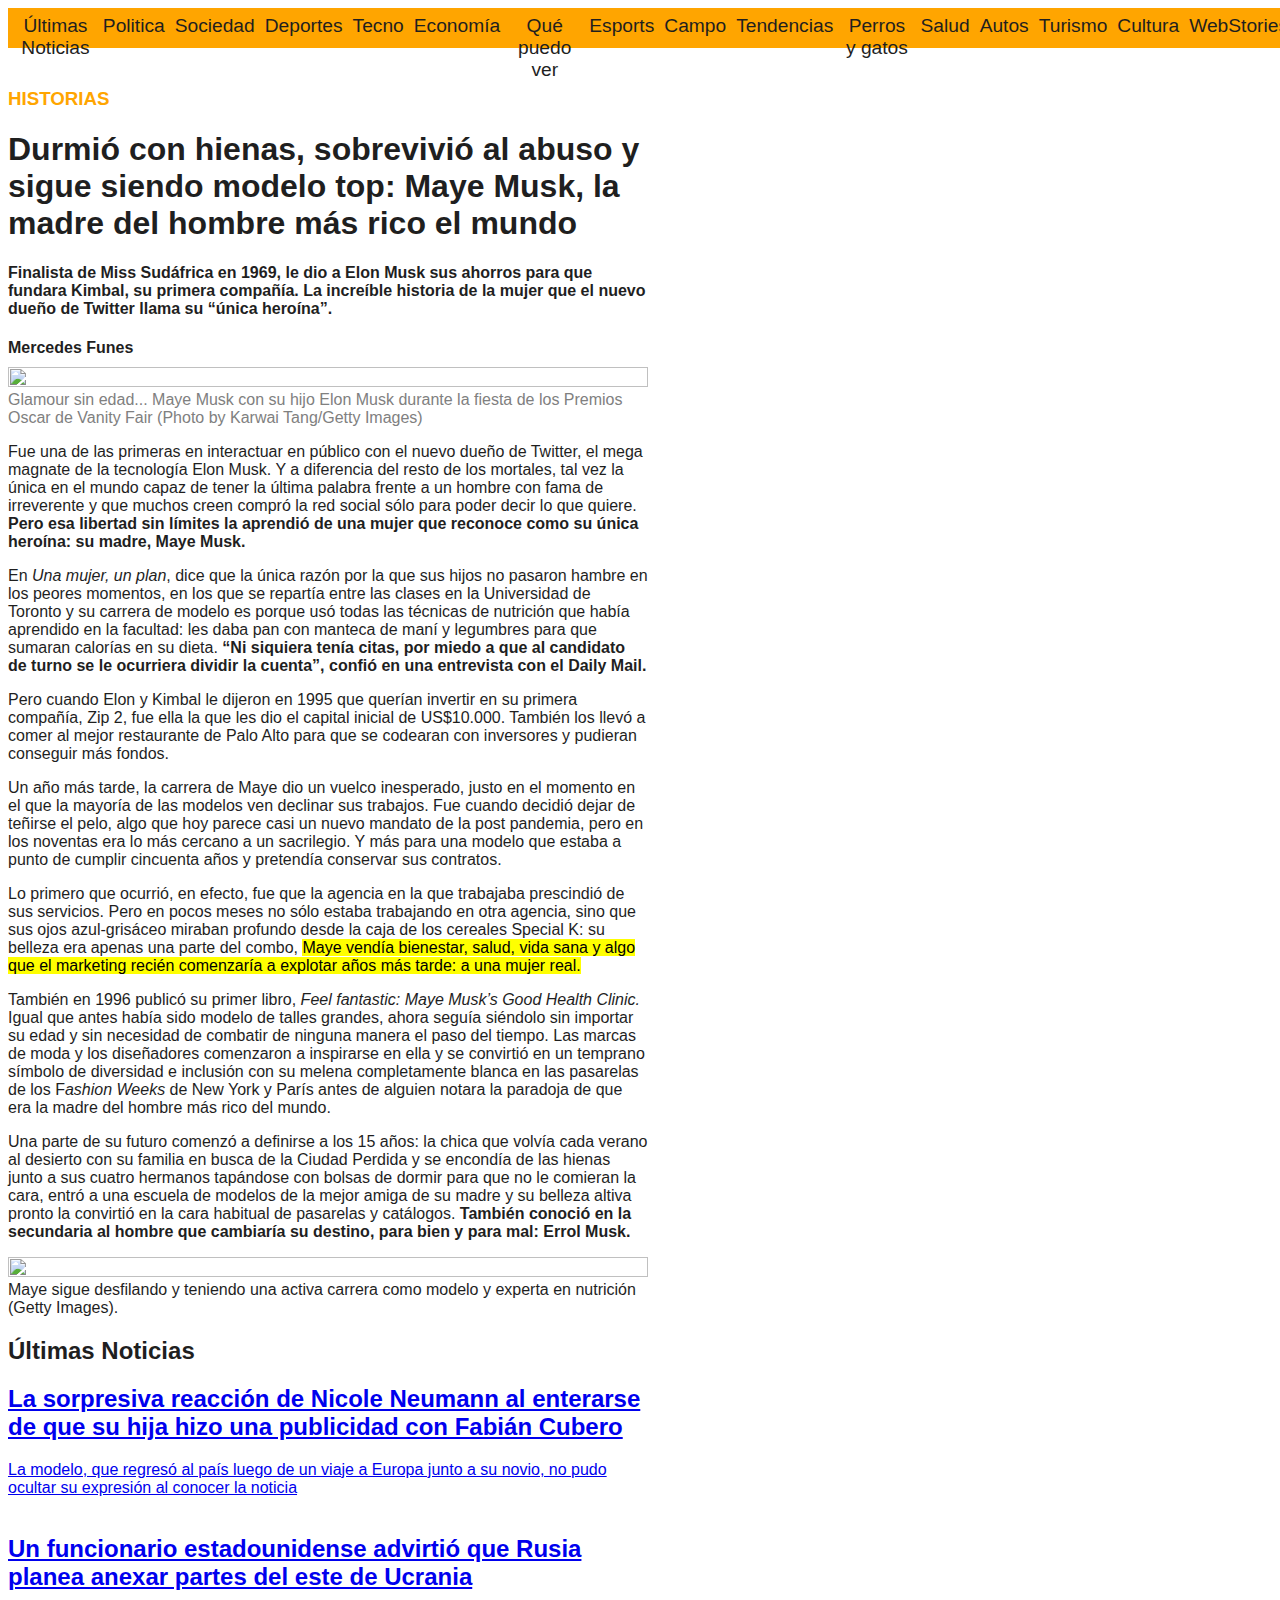
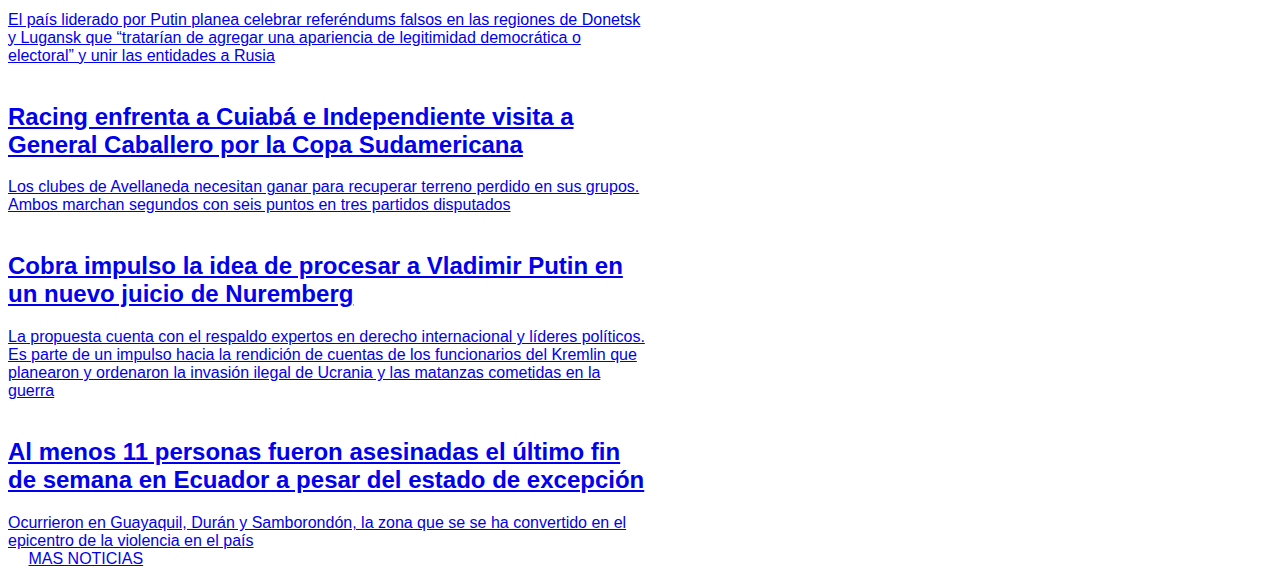
==== index3.html @ 7ac3dc3e "MASTER: Creacion de html3.html y style.css" ====
<!DOCTYPE html>
<html lang="en">  
<head>    
    <title>ProblematicaSemanal01LPPAUAI</title>    
    <meta charset="UTF-8">
    <meta name="title" content="ProblematicaSemanal01LPPAUAI">
    <meta name="description" content="ProblematicaSemanal01LPPAUAI">    
    <link rel="stylesheet" href="reset.css">
    <link rel="stylesheet" href="style.css">  
</head>  
<body>
    <div class="menutit">
        <span class="tits">Últimas Noticias</span>
        <span class="tits">Politica</span>
        <span class="tits">Sociedad</span>
        <span class="tits">Deportes</span>
        <span class="tits">Tecno</span>
        <span class="tits">Economía</span>
        <span class="tits">Qué puedo ver</span>
        <span class="tits">Esports</span>
        <span class="tits">Campo</span>
        <span class="tits">Tendencias</span>
        <span class="tits">Perros y gatos</span>
        <span class="tits">Salud</span>
        <span class="tits">Autos</span>
        <span class="tits">Turismo</span>
        <span class="tits">Cultura</span>
        <span class="tits">WebStories</span>

    </div>
    <div class="noticia">
    <div class="titulo">
        <h3 class="h3hist">HISTORIAS</h3>
        <h1>Durmió con hienas, sobrevivió al abuso y sigue siendo modelo top: Maye Musk, la madre del hombre más rico el mundo</h1>
        <h4>Finalista de Miss Sudáfrica en 1969, le dio a Elon Musk sus ahorros para que fundara Kimbal, su primera compañía. La increíble historia de la mujer que el nuevo dueño de Twitter llama su “única heroína”.</h4>
        <div class="autora">Mercedes Funes</div>
    </div>
    <div class="visual__image">
        <img  height="100%" width="100%" class="img1" src="https://cloudfront-us-east-1.images.arcpublishing.com/infobae/3U6NSW2ZDZB5PP3FZGE7FHBDKY.jpg">
        <div class="subtexto1">Glamour sin edad... Maye Musk con su hijo Elon Musk durante la fiesta de los Premios Oscar de Vanity Fair (Photo by Karwai Tang/Getty Images)</div></div>
            <p class="paragraph">Fue una de las primeras en interactuar en público con el nuevo dueño de Twitter, el mega magnate de la tecnología Elon Musk. Y a diferencia del resto de los mortales, tal vez la única en el mundo capaz de tener la última palabra frente a un hombre con fama de irreverente y que muchos creen compró la red social sólo para poder decir lo que quiere.<b> Pero esa libertad sin límites la aprendió de una mujer que reconoce como su única heroína: su madre, Maye Musk.</b></p>
            <p class="paragraph">En <i>Una mujer, un plan</i>, dice que la única razón por la que sus hijos no pasaron hambre en los peores momentos, en los que se repartía entre las clases en la Universidad de Toronto y su carrera de modelo es porque usó todas las técnicas de nutrición que había aprendido en la facultad: les daba pan con manteca de maní y legumbres para que sumaran calorías en su dieta. <b>“Ni siquiera tenía citas, por miedo a que al candidato de turno se le ocurriera dividir la cuenta”, confió en una entrevista con el Daily Mail.</b></p>
            <p class="paragraph">Pero cuando Elon y Kimbal le dijeron en 1995 que querían invertir en su primera compañía, Zip 2, fue ella la que les dio el capital inicial de US$10.000. También los llevó a comer al mejor restaurante de Palo Alto para que se codearan con inversores y pudieran conseguir más fondos.</p>
            <p class="paragraph">Un año más tarde, la carrera de Maye dio un vuelco inesperado, justo en el momento en el que la mayoría de las modelos ven declinar sus trabajos. Fue cuando decidió dejar de teñirse el pelo, algo que hoy parece casi un nuevo mandato de la post pandemia, pero en los noventas era lo más cercano a un sacrilegio. Y más para una modelo que estaba a punto de cumplir cincuenta años y pretendía conservar sus contratos.</p>
            <p class="paragraph">Lo primero que ocurrió, en efecto, fue que la agencia en la que trabajaba prescindió de sus servicios. Pero en pocos meses no sólo estaba trabajando en otra agencia, sino que sus ojos azul-grisáceo miraban profundo desde la caja de los cereales Special K: su belleza era apenas una parte del combo, <mark class="hl_yellow">Maye vendía bienestar, salud, vida sana y algo que el marketing recién comenzaría a explotar años más tarde: a una mujer real.</mark></p>
            <p class="paragraph">También en 1996 publicó su primer libro, <i>Feel fantastic: Maye Musk’s Good Health Clinic.</i> Igual que antes había sido modelo de talles grandes, ahora seguía siéndolo sin importar su edad y sin necesidad de combatir de ninguna manera el paso del tiempo. Las marcas de moda y los diseñadores comenzaron a inspirarse en ella y se convirtió en un temprano símbolo de diversidad e inclusión con su melena completamente blanca en las pasarelas de los F<i>ashion Weeks</i> de New York y París antes de alguien notara la paradoja de que era la madre del hombre más rico del mundo.</p>
            <p class="paragraph">Una parte de su futuro comenzó a definirse a los 15 años: la chica que volvía cada verano al desierto con su familia en busca de la Ciudad Perdida y se encondía de las hienas junto a sus cuatro hermanos tapándose con bolsas de dormir para que no le comieran la cara, entró a una escuela de modelos de la mejor amiga de su madre y su belleza altiva pronto la convirtió en la cara habitual de pasarelas y catálogos. <b>También conoció en la secundaria al hombre que cambiaría su destino, para bien y para mal: Errol Musk.</b></p>
   
    <div class="visual__image">
        <img height="100%" width="100%" class="img2" src="https://cloudfront-us-east-1.images.arcpublishing.com/infobae/2HOBXZXYA5D73EUQAAQYADADHM.jpg"  sizes="(min-width: 800px) 50vw, 90vw" loading="lazy">
        <div class="subtexto2">Maye sigue desfilando y teniendo una activa carrera como modelo y experta en nutrición (Getty Images).</div>
    </div>

    <div class="nd-feed-list-wrapper">
        <h2 class="nd-feedlist-headline display_block uppercase">Últimas Noticias</h2>
        <div id="nd-feed-load-container-0" class="nd-feed-list-container">
            <a class="nd-feed-list-card" href="/teleshow/2022/05/03/la-sorpresiva-reaccion-de-nicole-neumann-al-enterarse-de-que-su-hija-hizo-una-publicidad-con-fabian-cubero/">
                <h2 class="nd-feed-list-card-headline-lean">La sorpresiva reacción de Nicole Neumann al enterarse de que su hija hizo una publicidad con Fabián Cubero</h2>
                <div class="deck nd-deck">La modelo, que regresó al país luego de un viaje a Europa junto a su novio, no pudo ocultar su expresión al conocer la noticia</div>
                <img alt="" height="9" width="16" class="feed-list-image" src="https://cloudfront-us-east-1.images.arcpublishing.com/infobae/AO3K6CBTGJAX3HOWXTDA6ROTAY.jpg" srcset="https://www.infobae.com/new-resizer/07W8yHhOwzCfSR1UuLyukmKWiJY=/265x149/filters:format(webp):quality(85)/cloudfront-us-east-1.images.arcpublishing.com/infobae/AO3K6CBTGJAX3HOWXTDA6ROTAY.jpg 265w,https://www.infobae.com/new-resizer/OyEuf-Tjie0HZwxOk7WA6NzfI8Y=/768x432/filters:format(webp):quality(85)/cloudfront-us-east-1.images.arcpublishing.com/infobae/AO3K6CBTGJAX3HOWXTDA6ROTAY.jpg 768w,https://www.infobae.com/new-resizer/1wBdYeUro0Y1c-vYR4HxVG3Sk8o=/992x558/filters:format(webp):quality(85)/cloudfront-us-east-1.images.arcpublishing.com/infobae/AO3K6CBTGJAX3HOWXTDA6ROTAY.jpg 992w,https://www.infobae.com/new-resizer/f_BnZ6JIPrmhk1zqTfIE_OM7-7o=/1200x675/filters:format(webp):quality(85)/cloudfront-us-east-1.images.arcpublishing.com/infobae/AO3K6CBTGJAX3HOWXTDA6ROTAY.jpg 1200w,https://www.infobae.com/new-resizer/vp_pImntVGFfOfMuYmoEgCxkV8s=/1440x810/filters:format(webp):quality(85)/cloudfront-us-east-1.images.arcpublishing.com/infobae/AO3K6CBTGJAX3HOWXTDA6ROTAY.jpg 1440w" sizes="(min-width: 800px) 10vw, 90vw" loading="lazy"></a><a class="nd-feed-list-card" href="/america/mundo/2022/05/03/un-funcionario-estadounidense-advirtio-que-rusia-planea-anexar-partes-del-este-de-ucrania/"><h2 class="nd-feed-list-card-headline-lean">Un funcionario estadounidense advirtió que Rusia planea anexar partes del este de Ucrania</h2><div class="deck nd-deck">El país liderado por Putin planea celebrar referéndums falsos en las regiones de Donetsk y Lugansk que “tratarían de agregar una apariencia de legitimidad democrática o electoral” y unir las entidades a Rusia</div><img alt="" height="9" width="16" class="feed-list-image" src="https://cloudfront-us-east-1.images.arcpublishing.com/infobae/B4GTT2KWTGJK5XPSVN7Y7WZVPA.jpg" srcset="https://www.infobae.com/new-resizer/c7nT4HEldtI1fx77pSc0BbafsRE=/265x149/filters:format(webp):quality(85)/cloudfront-us-east-1.images.arcpublishing.com/infobae/B4GTT2KWTGJK5XPSVN7Y7WZVPA.jpg 265w,https://www.infobae.com/new-resizer/4hgOBFVptY5L5Av3UhOqnl5eM18=/768x432/filters:format(webp):quality(85)/cloudfront-us-east-1.images.arcpublishing.com/infobae/B4GTT2KWTGJK5XPSVN7Y7WZVPA.jpg 768w,https://www.infobae.com/new-resizer/OOhAomzCmVPMuGvIE5S2KWvUvk4=/992x558/filters:format(webp):quality(85)/cloudfront-us-east-1.images.arcpublishing.com/infobae/B4GTT2KWTGJK5XPSVN7Y7WZVPA.jpg 992w,https://www.infobae.com/new-resizer/GYjSvN6FwmMaJgSG7vkl_khALxY=/1200x675/filters:format(webp):quality(85)/cloudfront-us-east-1.images.arcpublishing.com/infobae/B4GTT2KWTGJK5XPSVN7Y7WZVPA.jpg 1200w,https://www.infobae.com/new-resizer/ikxYsSDAJWB9VZeqBHfSV-eWf7w=/1440x810/filters:format(webp):quality(85)/cloudfront-us-east-1.images.arcpublishing.com/infobae/B4GTT2KWTGJK5XPSVN7Y7WZVPA.jpg 1440w" sizes="(min-width: 800px) 10vw, 90vw" loading="lazy"></a><a class="nd-feed-list-card" href="/deportes/2022/05/03/racing-enfrenta-a-cuiaba-e-independiente-visita-a-general-caballero-por-la-copa-sudamericana/"><h2 class="nd-feed-list-card-headline-lean">Racing enfrenta a Cuiabá e Independiente visita a General Caballero por la Copa Sudamericana</h2><div class="deck nd-deck">Los clubes de Avellaneda necesitan ganar para recuperar terreno perdido en sus grupos. Ambos marchan segundos con seis puntos en tres partidos disputados</div><img alt="" height="9" width="16" class="feed-list-image" src="https://cloudfront-us-east-1.images.arcpublishing.com/infobae/Z56UAY2NHVHW3KZ4TBTSDK4FOI.jpg" srcset="https://www.infobae.com/new-resizer/WFslZxE2lm44R8MqlzL28rcfRXs=/265x149/filters:format(webp):quality(85)/cloudfront-us-east-1.images.arcpublishing.com/infobae/Z56UAY2NHVHW3KZ4TBTSDK4FOI.jpg 265w,https://www.infobae.com/new-resizer/6K8Pr6n8gm1phG9dAjmm9fXRaCI=/768x432/filters:format(webp):quality(85)/cloudfront-us-east-1.images.arcpublishing.com/infobae/Z56UAY2NHVHW3KZ4TBTSDK4FOI.jpg 768w,https://www.infobae.com/new-resizer/3uiLVVTBmAiF8aEOMxvxWZk2Dk8=/992x558/filters:format(webp):quality(85)/cloudfront-us-east-1.images.arcpublishing.com/infobae/Z56UAY2NHVHW3KZ4TBTSDK4FOI.jpg 992w,https://www.infobae.com/new-resizer/uQfw9LPk0QcFe-75ppkpW2zCSmU=/1200x675/filters:format(webp):quality(85)/cloudfront-us-east-1.images.arcpublishing.com/infobae/Z56UAY2NHVHW3KZ4TBTSDK4FOI.jpg 1200w,https://www.infobae.com/new-resizer/ZTGhUoPuKoPdiX660Xlsifn48lo=/1440x810/filters:format(webp):quality(85)/cloudfront-us-east-1.images.arcpublishing.com/infobae/Z56UAY2NHVHW3KZ4TBTSDK4FOI.jpg 1440w" sizes="(min-width: 800px) 10vw, 90vw" loading="lazy"></a><a class="nd-feed-list-card" href="/america/mundo/2022/05/03/cobra-impulso-la-idea-de-procesar-a-vladimir-putin-en-un-nuevo-juicio-de-nuremberg/"><h2 class="nd-feed-list-card-headline-lean">Cobra impulso la idea de procesar a Vladimir Putin en un nuevo juicio de Nuremberg</h2><div class="deck nd-deck">La propuesta cuenta con el respaldo expertos en derecho internacional y líderes políticos. Es parte de un impulso hacia la rendición de cuentas de los funcionarios del Kremlin que planearon y ordenaron la invasión ilegal de Ucrania y las matanzas cometidas en la guerra</div><img alt="" height="9" width="16" class="feed-list-image" src="https://cloudfront-us-east-1.images.arcpublishing.com/infobae/DC2Q6NILLMLQQYNGI2IP3AXY7E.jpg" srcset="https://www.infobae.com/new-resizer/Q15SV7IXHTjctA5i7Pvg1A1tlck=/265x149/filters:format(webp):quality(85)/cloudfront-us-east-1.images.arcpublishing.com/infobae/DC2Q6NILLMLQQYNGI2IP3AXY7E.jpg 265w,https://www.infobae.com/new-resizer/_CgFi-XisphdIbwLNZVWxWlEIh0=/768x432/filters:format(webp):quality(85)/cloudfront-us-east-1.images.arcpublishing.com/infobae/DC2Q6NILLMLQQYNGI2IP3AXY7E.jpg 768w,https://www.infobae.com/new-resizer/dxCioCSC_K6e7xSsbKsUf_reCjQ=/992x558/filters:format(webp):quality(85)/cloudfront-us-east-1.images.arcpublishing.com/infobae/DC2Q6NILLMLQQYNGI2IP3AXY7E.jpg 992w,https://www.infobae.com/new-resizer/Glvgfl7xObHtRtPjpBo2u-JW2_8=/1200x675/filters:format(webp):quality(85)/cloudfront-us-east-1.images.arcpublishing.com/infobae/DC2Q6NILLMLQQYNGI2IP3AXY7E.jpg 1200w,https://www.infobae.com/new-resizer/VFeGdF3qegOKdYOLACA-kor3byI=/1440x810/filters:format(webp):quality(85)/cloudfront-us-east-1.images.arcpublishing.com/infobae/DC2Q6NILLMLQQYNGI2IP3AXY7E.jpg 1440w" sizes="(min-width: 800px) 10vw, 90vw" loading="lazy"></a><a class="nd-feed-list-card" href="/america/america-latina/2022/05/03/al-menos-11-personas-fueron-asesinadas-el-ultimo-fin-de-semana-en-ecuador-a-pesar-del-estado-de-excepcion/"><h2 class="nd-feed-list-card-headline-lean">Al menos 11 personas fueron asesinadas el último fin de semana en Ecuador a pesar del estado de excepción</h2><div class="deck nd-deck">Ocurrieron en Guayaquil, Durán y Samborondón, la zona que se se ha convertido en el epicentro de la violencia en el país</div><img alt="" height="9" width="16" class="feed-list-image" src="https://cloudfront-us-east-1.images.arcpublishing.com/infobae/QVIW6GGRLJBJVKN456Z6DYR53Q.png" srcset="https://www.infobae.com/new-resizer/ZJbvv1n-Z6OrIg8lo3pcjih7gA8=/265x149/filters:format(webp):quality(85)/cloudfront-us-east-1.images.arcpublishing.com/infobae/QVIW6GGRLJBJVKN456Z6DYR53Q.png 265w,https://www.infobae.com/new-resizer/tGx_63YfreF7bmPhsIegL_tmjRk=/768x432/filters:format(webp):quality(85)/cloudfront-us-east-1.images.arcpublishing.com/infobae/QVIW6GGRLJBJVKN456Z6DYR53Q.png 768w,https://www.infobae.com/new-resizer/mTG2GLJTkVEpTU2fEa4VWHPxPI8=/992x558/filters:format(webp):quality(85)/cloudfront-us-east-1.images.arcpublishing.com/infobae/QVIW6GGRLJBJVKN456Z6DYR53Q.png 992w,https://www.infobae.com/new-resizer/MevIFqUXAtXhTLXRJPcwNJyDC1E=/1200x675/filters:format(webp):quality(85)/cloudfront-us-east-1.images.arcpublishing.com/infobae/QVIW6GGRLJBJVKN456Z6DYR53Q.png 1200w,https://www.infobae.com/new-resizer/bPapbqyc3vdGbALEvUSSuHVC31E=/1440x810/filters:format(webp):quality(85)/cloudfront-us-east-1.images.arcpublishing.com/infobae/QVIW6GGRLJBJVKN456Z6DYR53Q.png 1440w" sizes="(min-width: 800px) 10vw, 90vw" loading="lazy"></a>
                <a class="nd-read-more uppercase background_white text_align_center" href="https://www.infobae.com/ultimas-noticias/"> MAS NOTICIAS </a></div>
        </div>

    </div>     
</footer>
</body>  
</html>
---- style.css ----
body {
    width: 100%;
    height: 100%;
    font-family: Libre Franklin,sans-serif;
    color: #1f1f1f;

}

.noticia {
    width: 50%;
    height: 100%;
    margin-right: 40%;
}

.menutit {
    background-color: orange;
    font-family: Raleway,'Franklin Gothic Medium', 'Arial Narrow', Arial, sans-serif;
    font-size: larger;
    height: 40px;
    margin-bottom: 20px;
    text-align: center;
    width: 100%;
    display: flex;
}

.tits {
    margin-top:7px;
    margin-left:10px;
}

.h3hist {
    margin-top:40px;
    color: orange;
}

.autora {
    font-weight:bold;
    margin-bottom:10px;   
}

.subtexto1 {
    color:grey;
}
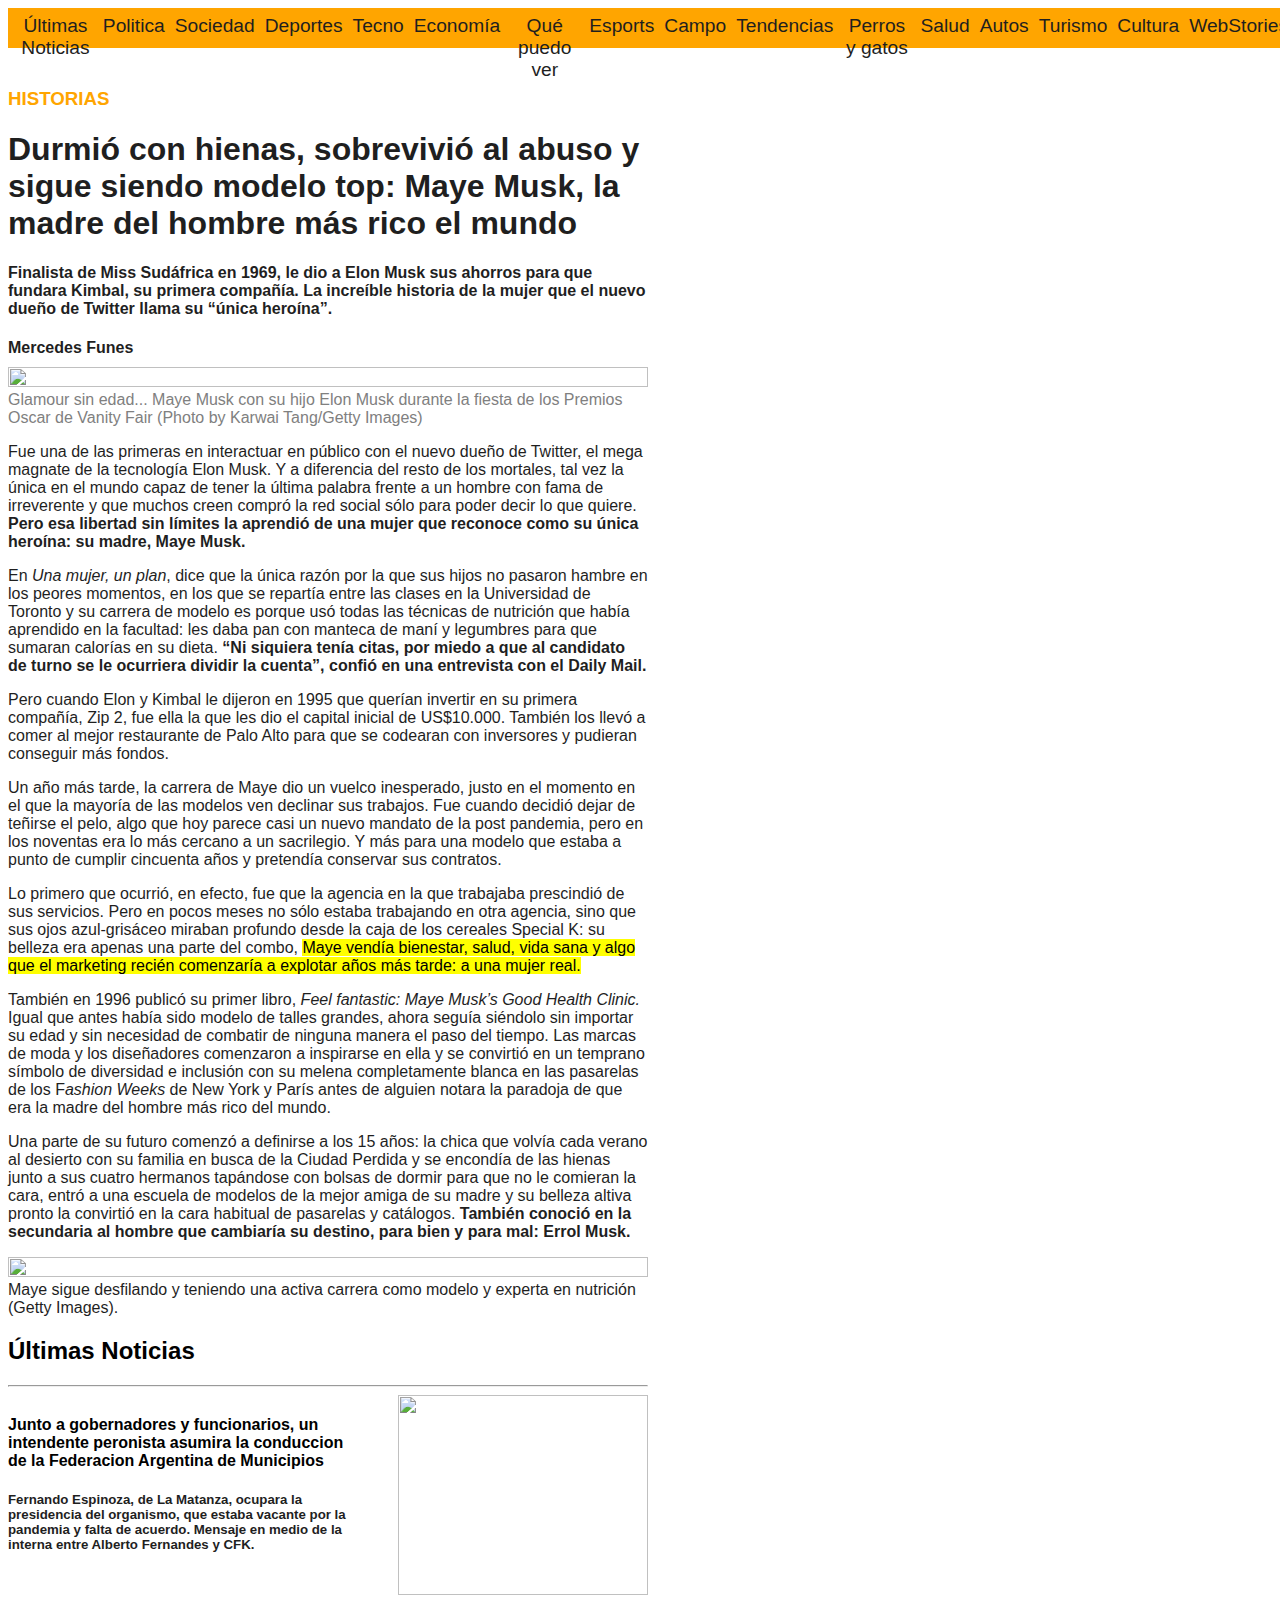
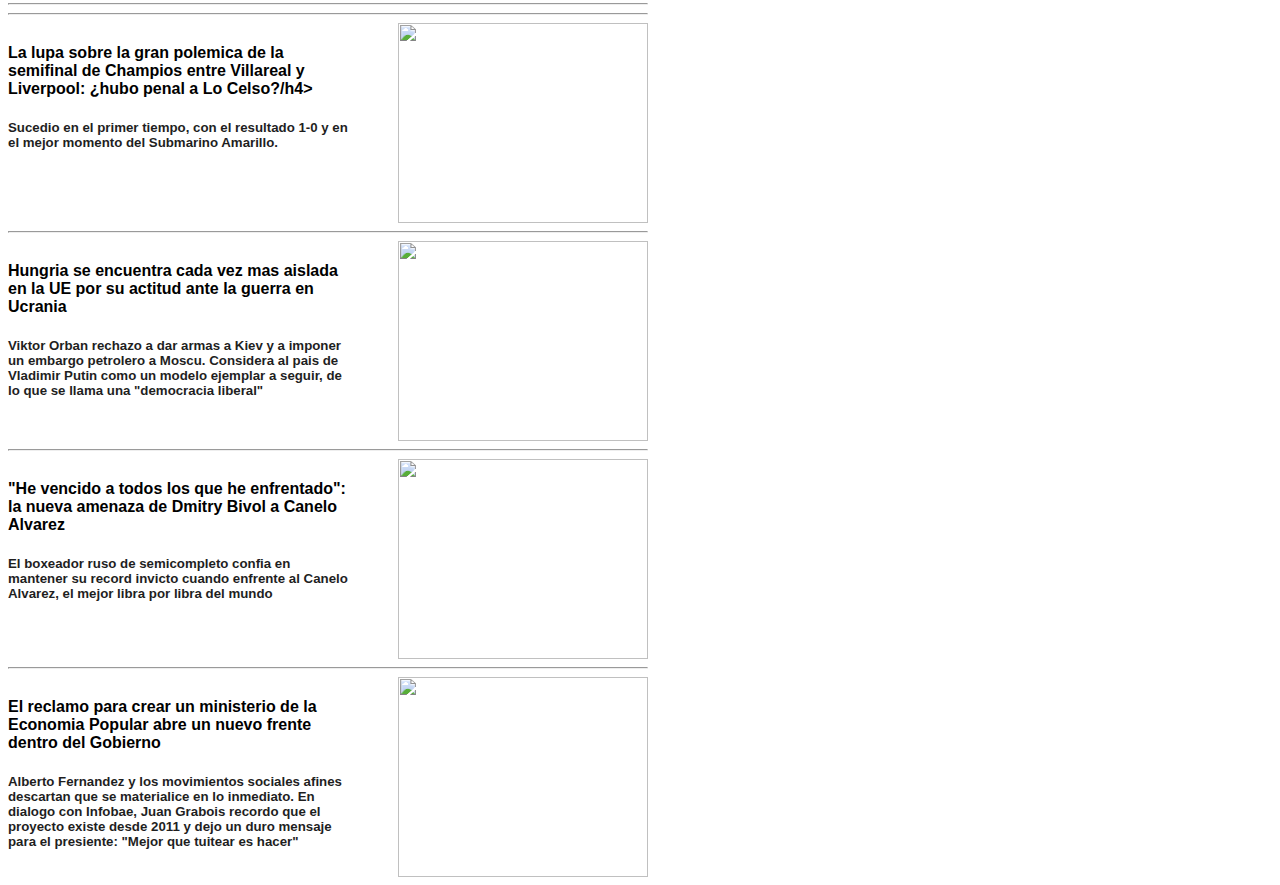
==== commit d9b67e13: "MASTER: Agregacion de codigo en footer" ====
--- a/index3.html
+++ b/index3.html
@@ -50,15 +50,68 @@
         <img height="100%" width="100%" class="img2" src="https://cloudfront-us-east-1.images.arcpublishing.com/infobae/2HOBXZXYA5D73EUQAAQYADADHM.jpg"  sizes="(min-width: 800px) 50vw, 90vw" loading="lazy">
         <div class="subtexto2">Maye sigue desfilando y teniendo una activa carrera como modelo y experta en nutrición (Getty Images).</div>
     </div>
+<footer>
+    <div class="final">
+        <h2 class="h2ultnotis">Últimas Noticias</h2>
+        <div class="contenedor">
+            <hr>
+           <div class="noti1">
+               <span class="spannotis">
+                   <h4 class="h2ultnotis">Junto a gobernadores y funcionarios, un intendente peronista asumira la conduccion de la Federacion Argentina de Municipios</h4>
+              
+                 <h5>Fernando Espinoza, de La Matanza, ocupara la presidencia del organismo, que estaba vacante por la pandemia y falta de acuerdo. Mensaje
+                   en medio de la interna entre Alberto Fernandes y CFK.
+                 </h5>
+               </span>
+               <img class="imgfinal" src="https://www.infobae.com/new-resizer/ElLTJB5mIDnZRWqStEqahEsUisc=/265x149/filters:format(webp):quality(85)/cloudfront-us-east-1.images.arcpublishing.com/infobae/ZWYWQBW4YBBS5EDILZGE5DTY4A.jpg" height="200px" width="200px"></a>
+           </div>
+           <hr>
+           <hr>
+           <div class="noti1">
+               <span class="spannotis">
+                   <h4 class="h2ultnotis">La lupa sobre la gran polemica de la semifinal de Champios entre Villareal y Liverpool: ¿hubo penal a Lo Celso?/h4>
+              
+                 <h5>Sucedio en el primer tiempo, con el resultado 1-0 y en el mejor momento del Submarino Amarillo.
+                 </h5>
+               </span>
+               <img class="imgfinal" src="https://www.infobae.com/new-resizer/WlPAnVuSrG49csgHzJBIknM2ktU=/265x149/filters:format(webp):quality(85)/cloudfront-us-east-1.images.arcpublishing.com/infobae/OA3RPKGMFJBXJDVQLIRZRKQYKY.PNG" height="200px" width="200px"></a>
+           </div>
+           <hr>
+           <div class="noti1">
+               <span class="spannotis">
+                   <h4 class="h2ultnotis">Hungria se encuentra cada vez mas aislada en la UE por su actitud ante la guerra en Ucrania</h4>
+              
+                 <h5>Viktor Orban rechazo a dar armas a Kiev y a imponer un embargo petrolero a Moscu. Considera al pais de Vladimir Putin como un modelo ejemplar a seguir, 
+                     de lo que se llama una "democracia liberal"
+                 </h5>
+               </span>
+               <img class="imgfinal" src="https://www.infobae.com/new-resizer/FBdZy-nLBpY8z2iCpv8VcO3bqIQ=/265x149/filters:format(webp):quality(85)/cloudfront-us-east-1.images.arcpublishing.com/infobae/WF6SXSGH2M5A5XLZVQYHHJK6SQ.jpg" height="200px" width="200px"></a>
+           </div>
+           <hr>
+           <div class="noti1">
+               <span class="spannotis">
+                   <h4 class="h2ultnotis">"He vencido a todos los que he enfrentado": la nueva amenaza de Dmitry Bivol a Canelo Alvarez</h4>
+              
+                 <h5> El boxeador ruso de semicompleto confia en mantener su record invicto cuando enfrente al Canelo Alvarez, el mejor libra por libra del mundo
+                 </h5>
+               </span>
+               <img class="imgfinal" src="https://www.infobae.com/new-resizer/5Pni_ZcMqnBysobs-GNd8Foy144=/265x149/filters:format(webp):quality(85)/cloudfront-us-east-1.images.arcpublishing.com/infobae/TMUSDBOYWNEBLPFXRNTSK47W7M.jpg" height="200px" width="200px"></a>
+           </div>
+           <hr>
+           <div class="noti1">
+               <span class="spannotis">
+                   <h4 class="h2ultnotis">El reclamo para crear un ministerio de la Economia Popular abre un nuevo frente dentro del Gobierno</h4>
+              
+                 <h5>Alberto Fernandez y los movimientos sociales afines descartan que se materialice en lo inmediato. En dialogo con Infobae, Juan Grabois recordo que el proyecto existe desde 
+                     2011 y dejo un duro mensaje para el presiente: "Mejor que tuitear es hacer"
+                 </h5>
+               </span>
+               <img class="imgfinal" src="https://www.infobae.com/new-resizer/LYWrd6i3-jCG02PLFw_HrCr4QkA=/265x149/filters:format(webp):quality(85)/cloudfront-us-east-1.images.arcpublishing.com/infobae/HZ4EV6CJYZAWNAO3BFFCZCLWPI.jpg" height="200px" width="200px"></a>
+           </div>
+           
 
-    <div class="nd-feed-list-wrapper">
-        <h2 class="nd-feedlist-headline display_block uppercase">Últimas Noticias</h2>
-        <div id="nd-feed-load-container-0" class="nd-feed-list-container">
-            <a class="nd-feed-list-card" href="/teleshow/2022/05/03/la-sorpresiva-reaccion-de-nicole-neumann-al-enterarse-de-que-su-hija-hizo-una-publicidad-con-fabian-cubero/">
-                <h2 class="nd-feed-list-card-headline-lean">La sorpresiva reacción de Nicole Neumann al enterarse de que su hija hizo una publicidad con Fabián Cubero</h2>
-                <div class="deck nd-deck">La modelo, que regresó al país luego de un viaje a Europa junto a su novio, no pudo ocultar su expresión al conocer la noticia</div>
-                <img alt="" height="9" width="16" class="feed-list-image" src="https://cloudfront-us-east-1.images.arcpublishing.com/infobae/AO3K6CBTGJAX3HOWXTDA6ROTAY.jpg" srcset="https://www.infobae.com/new-resizer/07W8yHhOwzCfSR1UuLyukmKWiJY=/265x149/filters:format(webp):quality(85)/cloudfront-us-east-1.images.arcpublishing.com/infobae/AO3K6CBTGJAX3HOWXTDA6ROTAY.jpg 265w,https://www.infobae.com/new-resizer/OyEuf-Tjie0HZwxOk7WA6NzfI8Y=/768x432/filters:format(webp):quality(85)/cloudfront-us-east-1.images.arcpublishing.com/infobae/AO3K6CBTGJAX3HOWXTDA6ROTAY.jpg 768w,https://www.infobae.com/new-resizer/1wBdYeUro0Y1c-vYR4HxVG3Sk8o=/992x558/filters:format(webp):quality(85)/cloudfront-us-east-1.images.arcpublishing.com/infobae/AO3K6CBTGJAX3HOWXTDA6ROTAY.jpg 992w,https://www.infobae.com/new-resizer/f_BnZ6JIPrmhk1zqTfIE_OM7-7o=/1200x675/filters:format(webp):quality(85)/cloudfront-us-east-1.images.arcpublishing.com/infobae/AO3K6CBTGJAX3HOWXTDA6ROTAY.jpg 1200w,https://www.infobae.com/new-resizer/vp_pImntVGFfOfMuYmoEgCxkV8s=/1440x810/filters:format(webp):quality(85)/cloudfront-us-east-1.images.arcpublishing.com/infobae/AO3K6CBTGJAX3HOWXTDA6ROTAY.jpg 1440w" sizes="(min-width: 800px) 10vw, 90vw" loading="lazy"></a><a class="nd-feed-list-card" href="/america/mundo/2022/05/03/un-funcionario-estadounidense-advirtio-que-rusia-planea-anexar-partes-del-este-de-ucrania/"><h2 class="nd-feed-list-card-headline-lean">Un funcionario estadounidense advirtió que Rusia planea anexar partes del este de Ucrania</h2><div class="deck nd-deck">El país liderado por Putin planea celebrar referéndums falsos en las regiones de Donetsk y Lugansk que “tratarían de agregar una apariencia de legitimidad democrática o electoral” y unir las entidades a Rusia</div><img alt="" height="9" width="16" class="feed-list-image" src="https://cloudfront-us-east-1.images.arcpublishing.com/infobae/B4GTT2KWTGJK5XPSVN7Y7WZVPA.jpg" srcset="https://www.infobae.com/new-resizer/c7nT4HEldtI1fx77pSc0BbafsRE=/265x149/filters:format(webp):quality(85)/cloudfront-us-east-1.images.arcpublishing.com/infobae/B4GTT2KWTGJK5XPSVN7Y7WZVPA.jpg 265w,https://www.infobae.com/new-resizer/4hgOBFVptY5L5Av3UhOqnl5eM18=/768x432/filters:format(webp):quality(85)/cloudfront-us-east-1.images.arcpublishing.com/infobae/B4GTT2KWTGJK5XPSVN7Y7WZVPA.jpg 768w,https://www.infobae.com/new-resizer/OOhAomzCmVPMuGvIE5S2KWvUvk4=/992x558/filters:format(webp):quality(85)/cloudfront-us-east-1.images.arcpublishing.com/infobae/B4GTT2KWTGJK5XPSVN7Y7WZVPA.jpg 992w,https://www.infobae.com/new-resizer/GYjSvN6FwmMaJgSG7vkl_khALxY=/1200x675/filters:format(webp):quality(85)/cloudfront-us-east-1.images.arcpublishing.com/infobae/B4GTT2KWTGJK5XPSVN7Y7WZVPA.jpg 1200w,https://www.infobae.com/new-resizer/ikxYsSDAJWB9VZeqBHfSV-eWf7w=/1440x810/filters:format(webp):quality(85)/cloudfront-us-east-1.images.arcpublishing.com/infobae/B4GTT2KWTGJK5XPSVN7Y7WZVPA.jpg 1440w" sizes="(min-width: 800px) 10vw, 90vw" loading="lazy"></a><a class="nd-feed-list-card" href="/deportes/2022/05/03/racing-enfrenta-a-cuiaba-e-independiente-visita-a-general-caballero-por-la-copa-sudamericana/"><h2 class="nd-feed-list-card-headline-lean">Racing enfrenta a Cuiabá e Independiente visita a General Caballero por la Copa Sudamericana</h2><div class="deck nd-deck">Los clubes de Avellaneda necesitan ganar para recuperar terreno perdido en sus grupos. Ambos marchan segundos con seis puntos en tres partidos disputados</div><img alt="" height="9" width="16" class="feed-list-image" src="https://cloudfront-us-east-1.images.arcpublishing.com/infobae/Z56UAY2NHVHW3KZ4TBTSDK4FOI.jpg" srcset="https://www.infobae.com/new-resizer/WFslZxE2lm44R8MqlzL28rcfRXs=/265x149/filters:format(webp):quality(85)/cloudfront-us-east-1.images.arcpublishing.com/infobae/Z56UAY2NHVHW3KZ4TBTSDK4FOI.jpg 265w,https://www.infobae.com/new-resizer/6K8Pr6n8gm1phG9dAjmm9fXRaCI=/768x432/filters:format(webp):quality(85)/cloudfront-us-east-1.images.arcpublishing.com/infobae/Z56UAY2NHVHW3KZ4TBTSDK4FOI.jpg 768w,https://www.infobae.com/new-resizer/3uiLVVTBmAiF8aEOMxvxWZk2Dk8=/992x558/filters:format(webp):quality(85)/cloudfront-us-east-1.images.arcpublishing.com/infobae/Z56UAY2NHVHW3KZ4TBTSDK4FOI.jpg 992w,https://www.infobae.com/new-resizer/uQfw9LPk0QcFe-75ppkpW2zCSmU=/1200x675/filters:format(webp):quality(85)/cloudfront-us-east-1.images.arcpublishing.com/infobae/Z56UAY2NHVHW3KZ4TBTSDK4FOI.jpg 1200w,https://www.infobae.com/new-resizer/ZTGhUoPuKoPdiX660Xlsifn48lo=/1440x810/filters:format(webp):quality(85)/cloudfront-us-east-1.images.arcpublishing.com/infobae/Z56UAY2NHVHW3KZ4TBTSDK4FOI.jpg 1440w" sizes="(min-width: 800px) 10vw, 90vw" loading="lazy"></a><a class="nd-feed-list-card" href="/america/mundo/2022/05/03/cobra-impulso-la-idea-de-procesar-a-vladimir-putin-en-un-nuevo-juicio-de-nuremberg/"><h2 class="nd-feed-list-card-headline-lean">Cobra impulso la idea de procesar a Vladimir Putin en un nuevo juicio de Nuremberg</h2><div class="deck nd-deck">La propuesta cuenta con el respaldo expertos en derecho internacional y líderes políticos. Es parte de un impulso hacia la rendición de cuentas de los funcionarios del Kremlin que planearon y ordenaron la invasión ilegal de Ucrania y las matanzas cometidas en la guerra</div><img alt="" height="9" width="16" class="feed-list-image" src="https://cloudfront-us-east-1.images.arcpublishing.com/infobae/DC2Q6NILLMLQQYNGI2IP3AXY7E.jpg" srcset="https://www.infobae.com/new-resizer/Q15SV7IXHTjctA5i7Pvg1A1tlck=/265x149/filters:format(webp):quality(85)/cloudfront-us-east-1.images.arcpublishing.com/infobae/DC2Q6NILLMLQQYNGI2IP3AXY7E.jpg 265w,https://www.infobae.com/new-resizer/_CgFi-XisphdIbwLNZVWxWlEIh0=/768x432/filters:format(webp):quality(85)/cloudfront-us-east-1.images.arcpublishing.com/infobae/DC2Q6NILLMLQQYNGI2IP3AXY7E.jpg 768w,https://www.infobae.com/new-resizer/dxCioCSC_K6e7xSsbKsUf_reCjQ=/992x558/filters:format(webp):quality(85)/cloudfront-us-east-1.images.arcpublishing.com/infobae/DC2Q6NILLMLQQYNGI2IP3AXY7E.jpg 992w,https://www.infobae.com/new-resizer/Glvgfl7xObHtRtPjpBo2u-JW2_8=/1200x675/filters:format(webp):quality(85)/cloudfront-us-east-1.images.arcpublishing.com/infobae/DC2Q6NILLMLQQYNGI2IP3AXY7E.jpg 1200w,https://www.infobae.com/new-resizer/VFeGdF3qegOKdYOLACA-kor3byI=/1440x810/filters:format(webp):quality(85)/cloudfront-us-east-1.images.arcpublishing.com/infobae/DC2Q6NILLMLQQYNGI2IP3AXY7E.jpg 1440w" sizes="(min-width: 800px) 10vw, 90vw" loading="lazy"></a><a class="nd-feed-list-card" href="/america/america-latina/2022/05/03/al-menos-11-personas-fueron-asesinadas-el-ultimo-fin-de-semana-en-ecuador-a-pesar-del-estado-de-excepcion/"><h2 class="nd-feed-list-card-headline-lean">Al menos 11 personas fueron asesinadas el último fin de semana en Ecuador a pesar del estado de excepción</h2><div class="deck nd-deck">Ocurrieron en Guayaquil, Durán y Samborondón, la zona que se se ha convertido en el epicentro de la violencia en el país</div><img alt="" height="9" width="16" class="feed-list-image" src="https://cloudfront-us-east-1.images.arcpublishing.com/infobae/QVIW6GGRLJBJVKN456Z6DYR53Q.png" srcset="https://www.infobae.com/new-resizer/ZJbvv1n-Z6OrIg8lo3pcjih7gA8=/265x149/filters:format(webp):quality(85)/cloudfront-us-east-1.images.arcpublishing.com/infobae/QVIW6GGRLJBJVKN456Z6DYR53Q.png 265w,https://www.infobae.com/new-resizer/tGx_63YfreF7bmPhsIegL_tmjRk=/768x432/filters:format(webp):quality(85)/cloudfront-us-east-1.images.arcpublishing.com/infobae/QVIW6GGRLJBJVKN456Z6DYR53Q.png 768w,https://www.infobae.com/new-resizer/mTG2GLJTkVEpTU2fEa4VWHPxPI8=/992x558/filters:format(webp):quality(85)/cloudfront-us-east-1.images.arcpublishing.com/infobae/QVIW6GGRLJBJVKN456Z6DYR53Q.png 992w,https://www.infobae.com/new-resizer/MevIFqUXAtXhTLXRJPcwNJyDC1E=/1200x675/filters:format(webp):quality(85)/cloudfront-us-east-1.images.arcpublishing.com/infobae/QVIW6GGRLJBJVKN456Z6DYR53Q.png 1200w,https://www.infobae.com/new-resizer/bPapbqyc3vdGbALEvUSSuHVC31E=/1440x810/filters:format(webp):quality(85)/cloudfront-us-east-1.images.arcpublishing.com/infobae/QVIW6GGRLJBJVKN456Z6DYR53Q.png 1440w" sizes="(min-width: 800px) 10vw, 90vw" loading="lazy"></a>
-                <a class="nd-read-more uppercase background_white text_align_center" href="https://www.infobae.com/ultimas-noticias/"> MAS NOTICIAS </a></div>
+
+
         </div>
 
     </div>     
--- a/style.css
+++ b/style.css
@@ -28,6 +28,11 @@
     margin-left:10px;
 }
 
+.h2ultnotis {
+    font-weight: bold;
+    color:black;
+}
+
 .h3hist {
     margin-top:40px;
     color: orange;
@@ -41,3 +46,23 @@
 .subtexto1 {
     color:grey;
 }
+
+.contenedor {
+    display: inline;
+    width: 100%;
+}
+
+.noti1 {
+    display:flex;
+    width: 100%;
+    height: 200px;
+}
+.spannotis {
+    width: 400px;
+}
+
+.imgfinal {
+    width: 250px;
+    margin-left:50px;
+}
+
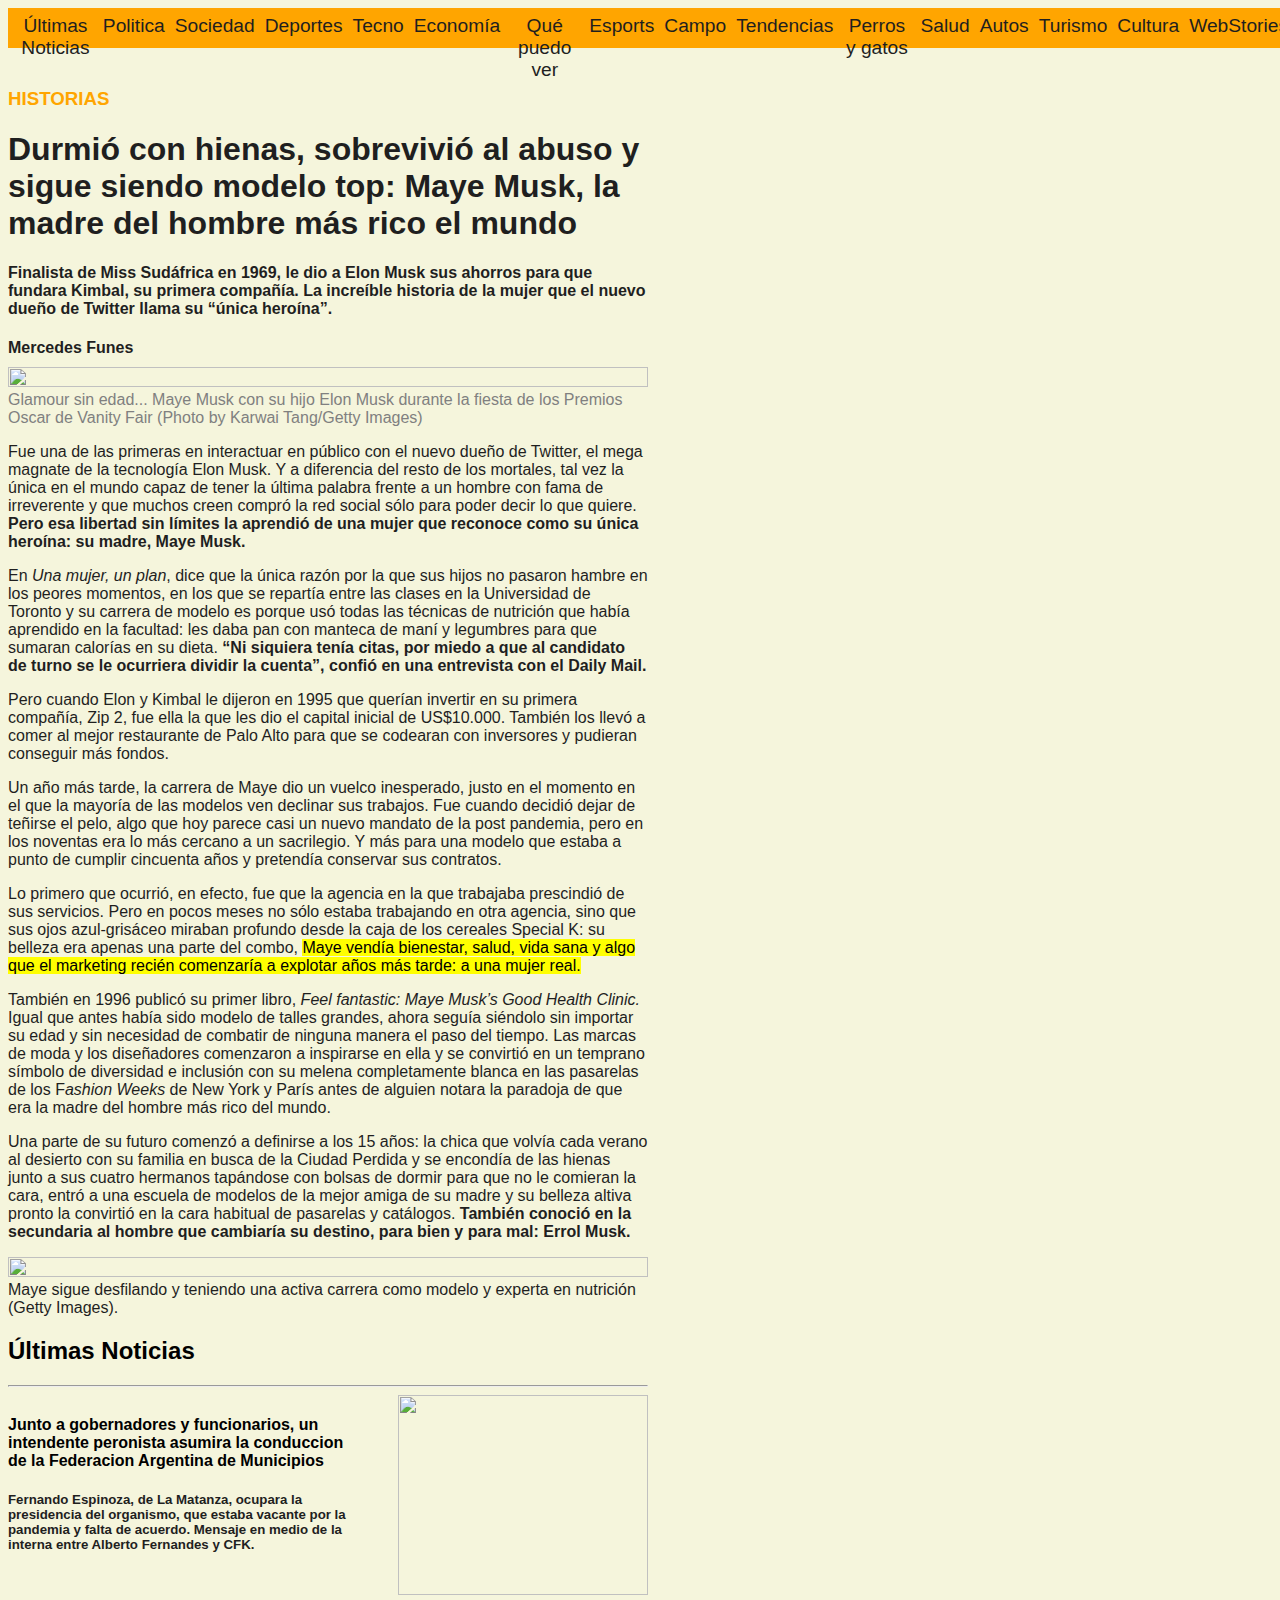
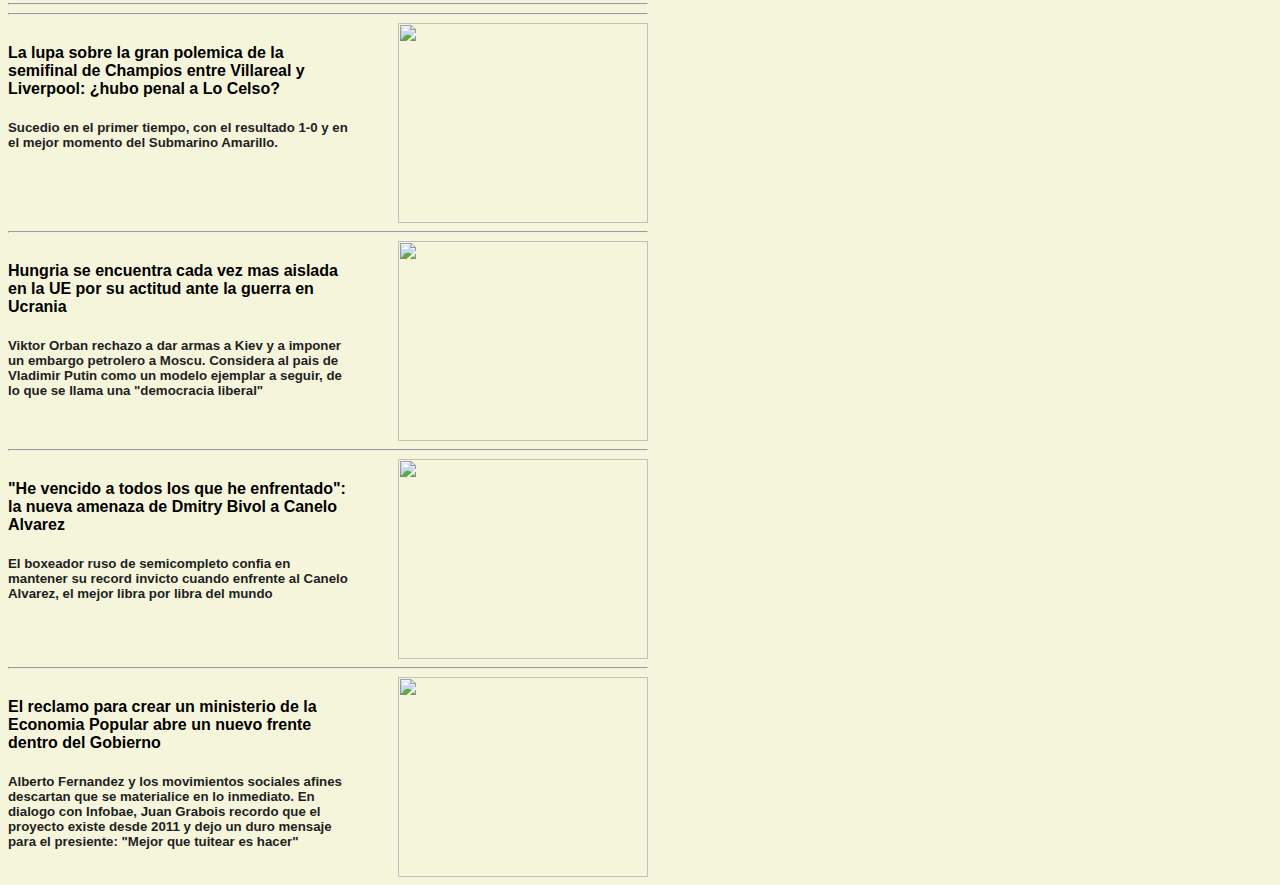
==== commit 66b290f1: "MASTER: Actividad Clase 5" ====
--- a/index3.html
+++ b/index3.html
@@ -6,7 +6,8 @@
     <meta name="title" content="ProblematicaSemanal01LPPAUAI">
     <meta name="description" content="ProblematicaSemanal01LPPAUAI">    
     <link rel="stylesheet" href="reset.css">
-    <link rel="stylesheet" href="style.css">  
+    <link rel="stylesheet" href="style.css"> 
+    <link rel="stylesheet" href="mediaqueries.css">  
 </head>  
 <body>
     <div class="menutit">
@@ -69,7 +70,7 @@
            <hr>
            <div class="noti1">
                <span class="spannotis">
-                   <h4 class="h2ultnotis">La lupa sobre la gran polemica de la semifinal de Champios entre Villareal y Liverpool: ¿hubo penal a Lo Celso?/h4>
+                   <h4 class="h2ultnotis">La lupa sobre la gran polemica de la semifinal de Champios entre Villareal y Liverpool: ¿hubo penal a Lo Celso? </h4>
               
                  <h5>Sucedio en el primer tiempo, con el resultado 1-0 y en el mejor momento del Submarino Amarillo.
                  </h5>
--- a/style.css
+++ b/style.css
@@ -64,5 +64,4 @@
 .imgfinal {
     width: 250px;
     margin-left:50px;
-}
-
+}--- a/mediaqueries.css
+++ b/mediaqueries.css
@@ -0,0 +1,35 @@
+@media screen and (max-width: 600px) {
+    .noticia {
+        width: 90%;
+    }
+
+  .menutit {
+      display: block;
+      height: 80px;
+      background-color: aqua;
+  }
+  .noti1 {
+    display: block;
+    height: 20%;
+ }
+
+ .imgfinal {
+    margin-top: 10%;
+ }
+
+ .spanotis {
+     margin-bottom:20px;
+ }
+}
+
+@media screen and (min-width: 601px) {
+
+  body {
+    background-color:beige;
+  }
+}
+
+@media screen and (min-width: 601px) {
+
+
+}